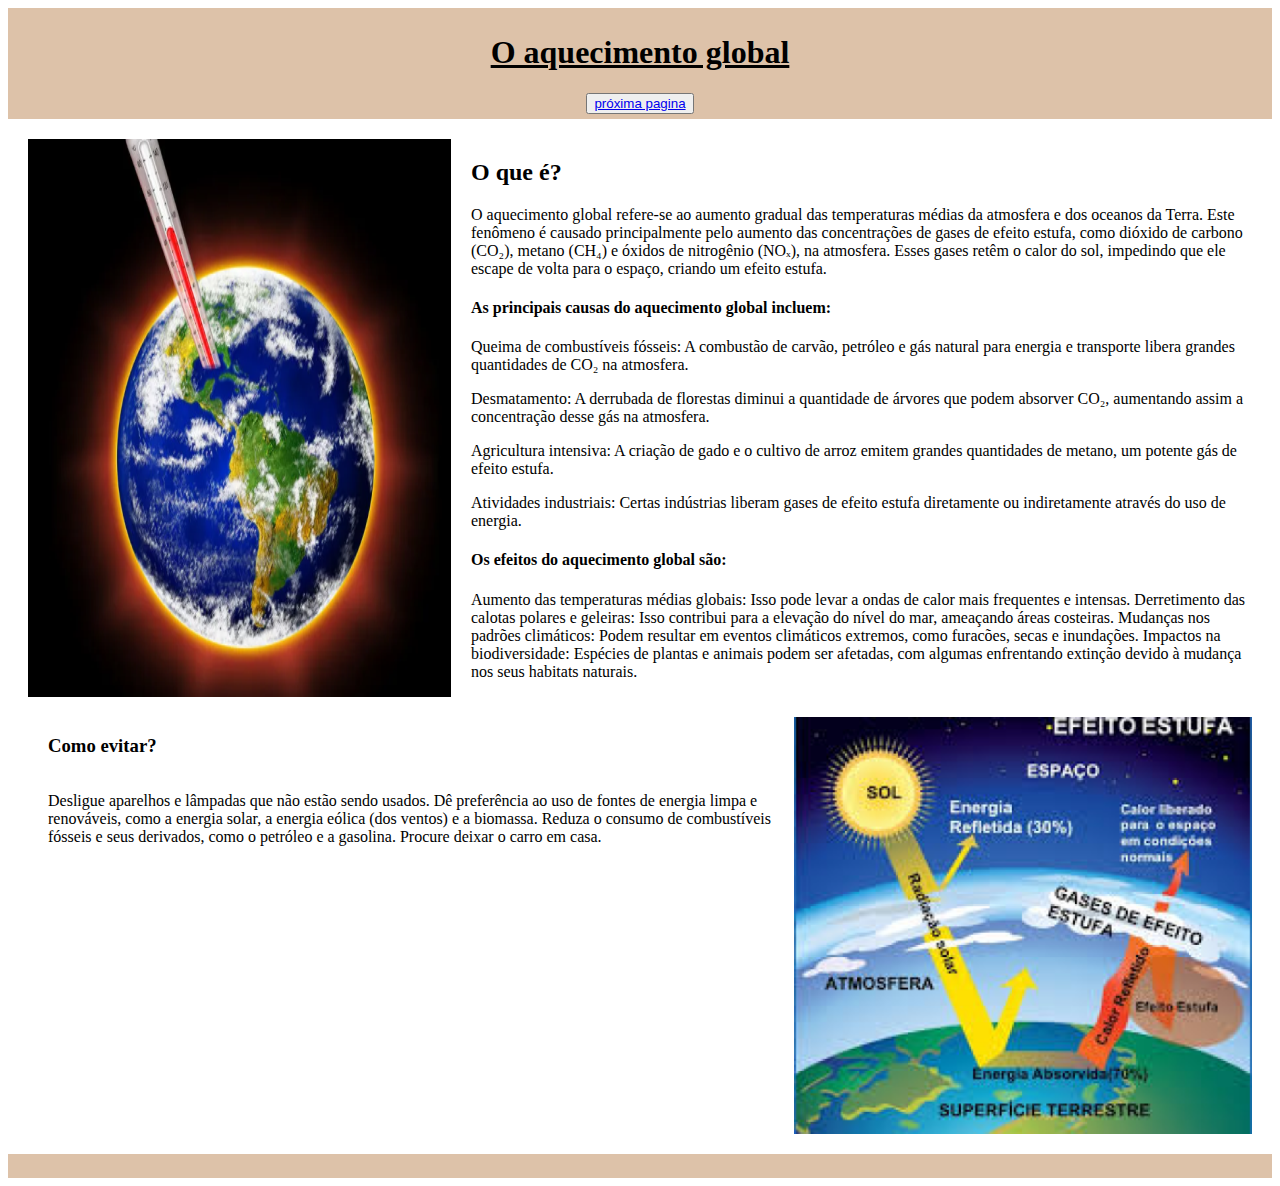
==== index.html @ edfc652d "index.htmlindex.html" ====
<!DOCTYPE html>
<html lang="pt-br">

<head>
    <meta charset="UTF-8">
    <meta name="viewport" content="width=device-width, initial-scale=1.0">
    <link rel="stylesheet" href="./style.css">
    <title>site informativo sobre o aquecimento global</title>
</head>

<body>
    <header>
        <h1>O aquecimento global</h1>
        <button><a href="pagina2.html">próxima pagina</a></button>
    </header>
    <main>
        <section class="intro">
            <img class="imagens" src="image 2.png" alt="terra">
            <div class="textos">
                <h2>O que é?</h2>
                <p>
                    O aquecimento global refere-se ao aumento gradual das temperaturas médias da atmosfera e dos oceanos da Terra. 
                    Este fenômeno é causado principalmente pelo aumento das concentrações de gases de efeito estufa, como dióxido de carbono (CO₂),
                    metano (CH₄) e óxidos de nitrogênio (NOₓ), na atmosfera. Esses gases retêm o calor do sol, impedindo que ele escape de volta para o espaço, 
                    criando um efeito estufa.
                </p>
                <h4>As principais causas do aquecimento global incluem:</h4>

                <p>Queima de combustíveis fósseis: A combustão de carvão, petróleo e gás natural para energia e transporte libera grandes quantidades
                    de CO₂ na atmosfera.</p>
                <p>Desmatamento: A derrubada de florestas diminui a quantidade de árvores que podem absorver CO₂, aumentando assim a concentração desse gás
                    na atmosfera.</p>
                <p>Agricultura intensiva: A criação de gado e o cultivo de arroz emitem grandes quantidades de metano, um potente gás de
                    efeito estufa.</p>
                <p>Atividades industriais: Certas indústrias liberam gases de efeito estufa diretamente ou indiretamente através do uso de energia.
                </p>
                <h4>Os efeitos do aquecimento global são:</h4>

                <p>
                    Aumento das temperaturas médias globais: Isso pode levar a ondas de calor mais frequentes e intensas.
                    Derretimento das calotas polares e geleiras: Isso contribui para a elevação do nível do mar, ameaçando áreas costeiras.
                    Mudanças nos padrões climáticos: Podem resultar em eventos climáticos extremos, como furacões, secas e inundações.
                    Impactos na biodiversidade: Espécies de plantas e animais podem ser afetadas, com algumas enfrentando extinção devido à mudança nos seus habitats naturais.
                </p>
            </div>
        </section>
        <section class="intro">
            <div class="textos">
                <h3>Como evitar?</h3>
                <p class="texto-2">
                    Desligue aparelhos e lâmpadas que não estão sendo usados. Dê preferência ao uso de fontes de energia
                    limpa e renováveis,
                    como a energia solar, a energia eólica (dos ventos) e a biomassa. Reduza o consumo de combustíveis
                    fósseis e seus derivados,
                    como o petróleo e a gasolina. Procure deixar o carro em casa.
                </p>
            </div>
            <img class="imagens" src="image 1.png" alt="efeito-stufa">
        </section>
    </main>

    <footer>
        <p></p>
    </footer>
</body>

</html>
---- style.css ----
header{
    background-color: #DDC2A9;
    padding: 5px;
    text-align: center;
}
footer{
    background-color: #DDC2A9;
    padding: 4px;
    text-align: center;
}

.intro{
    margin: 20px;
}

.imagens{
    width: 100%;
}

@media screen and (min-width: 1024px) {
    .intro{
    display: flex;
} }
.textos{
    padding-left: 20px;
}

.texto-2 {
    float: left;
}

h1 {
    text-decoration:underline;
}
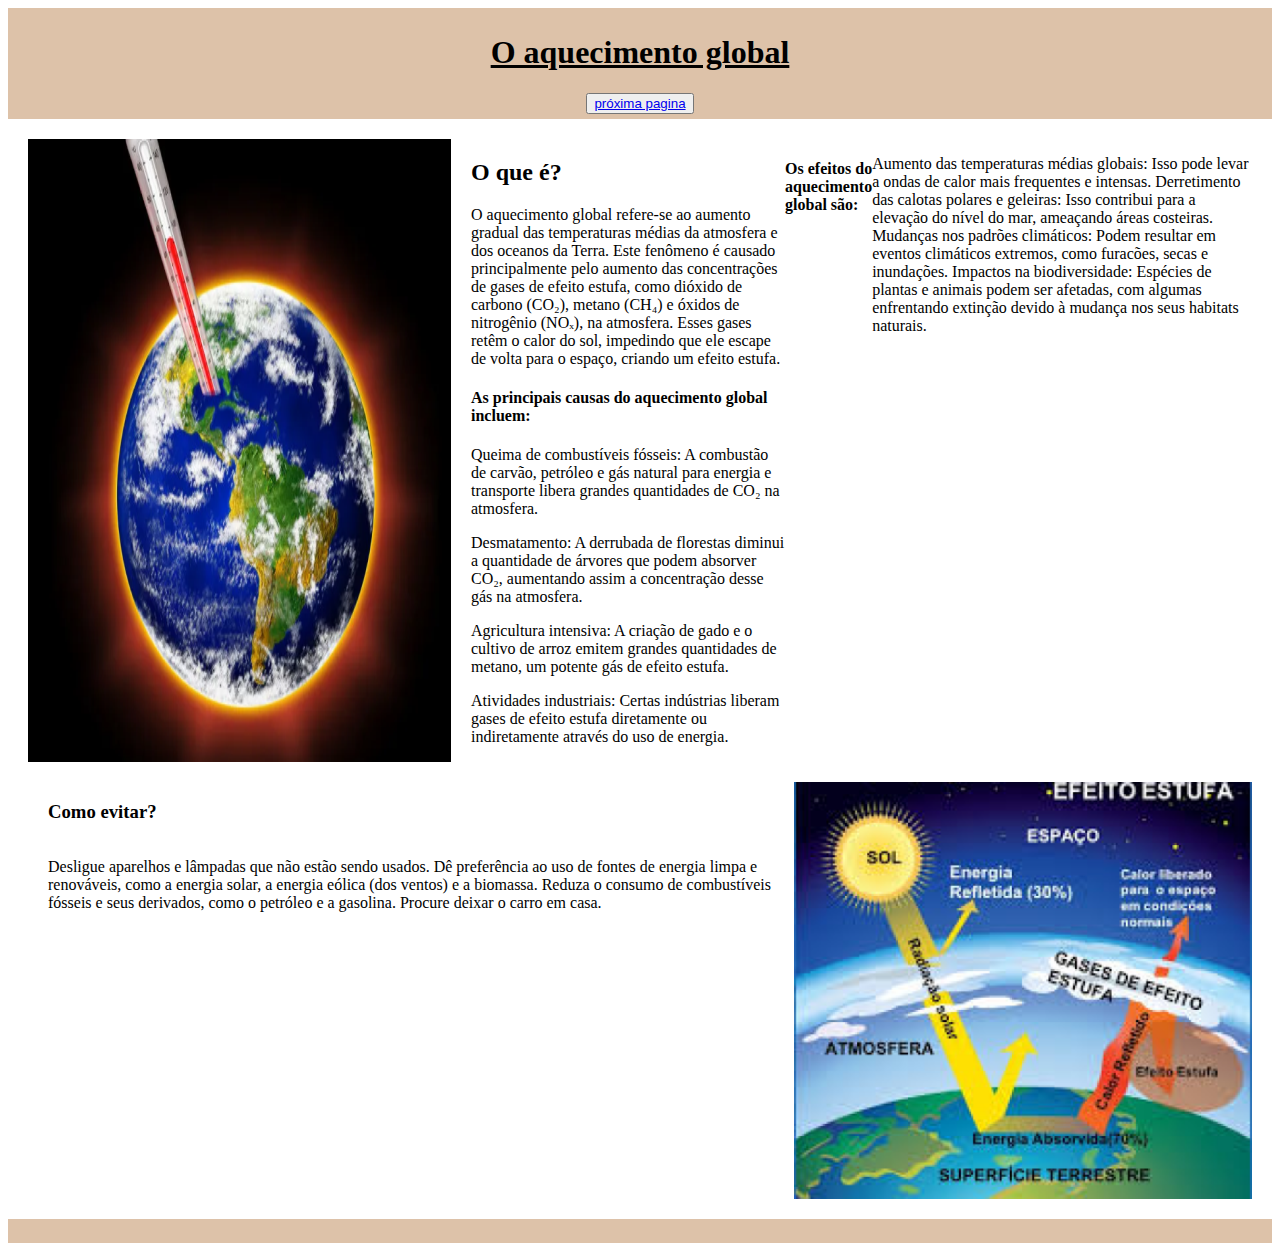
==== commit e1250eca: "index.html" ====
--- a/index.html
+++ b/index.html
@@ -34,15 +34,15 @@
                     efeito estufa.</p>
                 <p>Atividades industriais: Certas indústrias liberam gases de efeito estufa diretamente ou indiretamente através do uso de energia.
                 </p>
-                <h4>Os efeitos do aquecimento global são:</h4>
+            </div>
+            <h4>Os efeitos do aquecimento global são:</h4>
 
-                <p>
-                    Aumento das temperaturas médias globais: Isso pode levar a ondas de calor mais frequentes e intensas.
-                    Derretimento das calotas polares e geleiras: Isso contribui para a elevação do nível do mar, ameaçando áreas costeiras.
-                    Mudanças nos padrões climáticos: Podem resultar em eventos climáticos extremos, como furacões, secas e inundações.
-                    Impactos na biodiversidade: Espécies de plantas e animais podem ser afetadas, com algumas enfrentando extinção devido à mudança nos seus habitats naturais.
-                </p>
-            </div>
+            <p>
+                Aumento das temperaturas médias globais: Isso pode levar a ondas de calor mais frequentes e intensas.
+                Derretimento das calotas polares e geleiras: Isso contribui para a elevação do nível do mar, ameaçando áreas costeiras.
+                Mudanças nos padrões climáticos: Podem resultar em eventos climáticos extremos, como furacões, secas e inundações.
+                Impactos na biodiversidade: Espécies de plantas e animais podem ser afetadas, com algumas enfrentando extinção devido à mudança nos seus habitats naturais.
+            </p>
         </section>
         <section class="intro">
             <div class="textos">
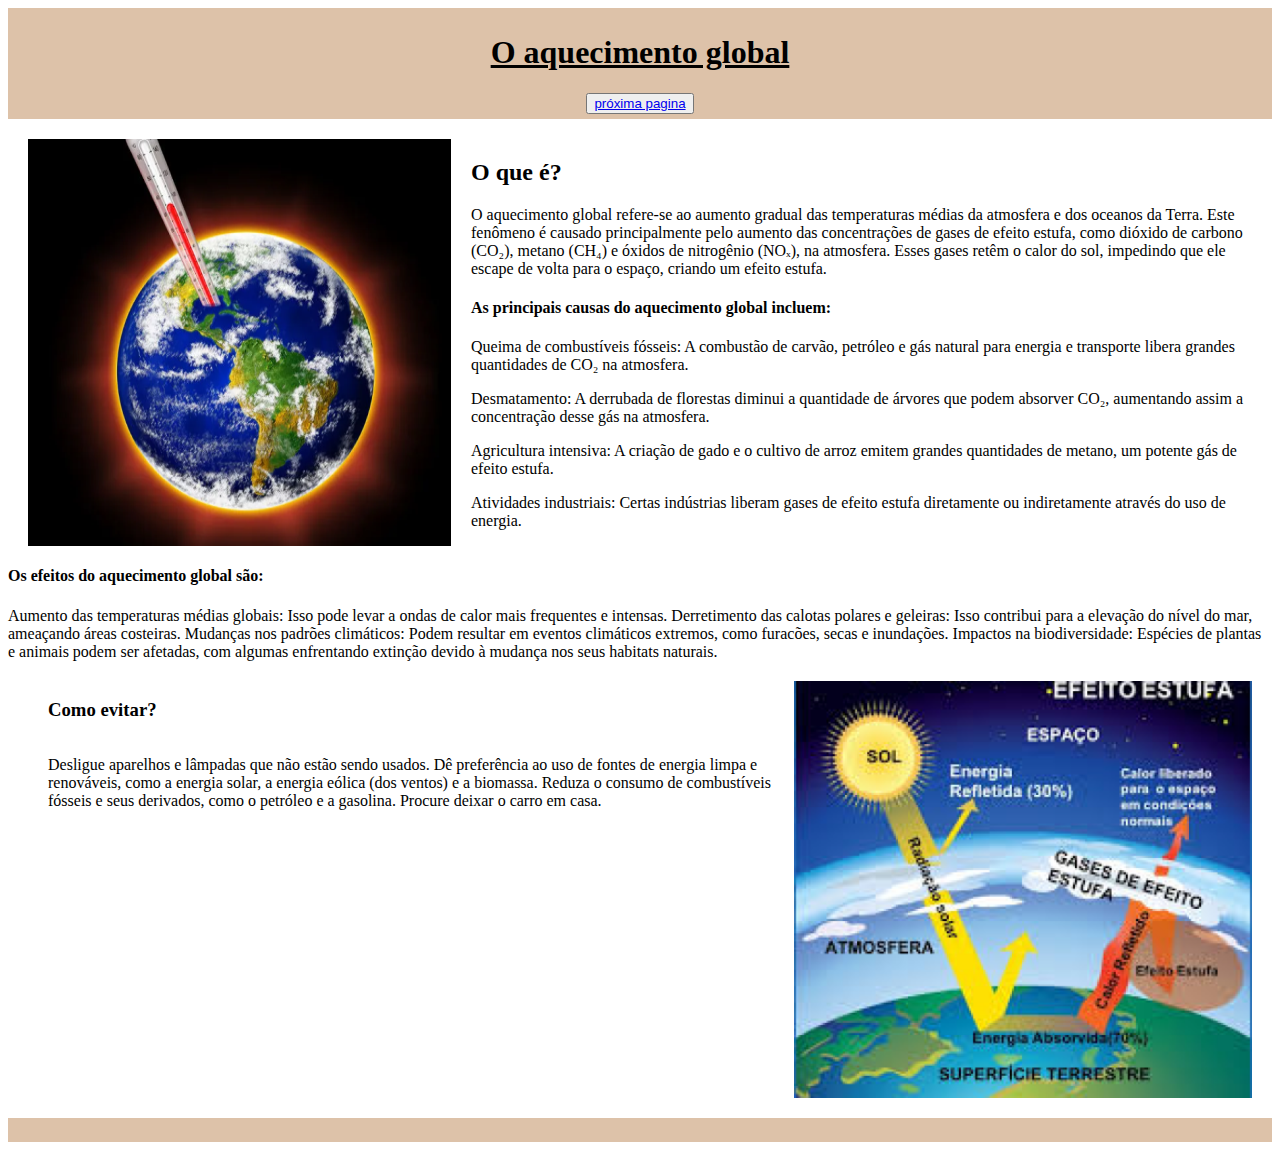
==== commit 3e01c387: "index.html" ====
--- a/index.html
+++ b/index.html
@@ -35,15 +35,15 @@
                 <p>Atividades industriais: Certas indústrias liberam gases de efeito estufa diretamente ou indiretamente através do uso de energia.
                 </p>
             </div>
-            <h4>Os efeitos do aquecimento global são:</h4>
+        </section>
+        <h4>Os efeitos do aquecimento global são:</h4>
 
-            <p>
-                Aumento das temperaturas médias globais: Isso pode levar a ondas de calor mais frequentes e intensas.
-                Derretimento das calotas polares e geleiras: Isso contribui para a elevação do nível do mar, ameaçando áreas costeiras.
-                Mudanças nos padrões climáticos: Podem resultar em eventos climáticos extremos, como furacões, secas e inundações.
-                Impactos na biodiversidade: Espécies de plantas e animais podem ser afetadas, com algumas enfrentando extinção devido à mudança nos seus habitats naturais.
-            </p>
-        </section>
+        <p>
+            Aumento das temperaturas médias globais: Isso pode levar a ondas de calor mais frequentes e intensas.
+            Derretimento das calotas polares e geleiras: Isso contribui para a elevação do nível do mar, ameaçando áreas costeiras.
+            Mudanças nos padrões climáticos: Podem resultar em eventos climáticos extremos, como furacões, secas e inundações.
+            Impactos na biodiversidade: Espécies de plantas e animais podem ser afetadas, com algumas enfrentando extinção devido à mudança nos seus habitats naturais.
+        </p>
         <section class="intro">
             <div class="textos">
                 <h3>Como evitar?</h3>
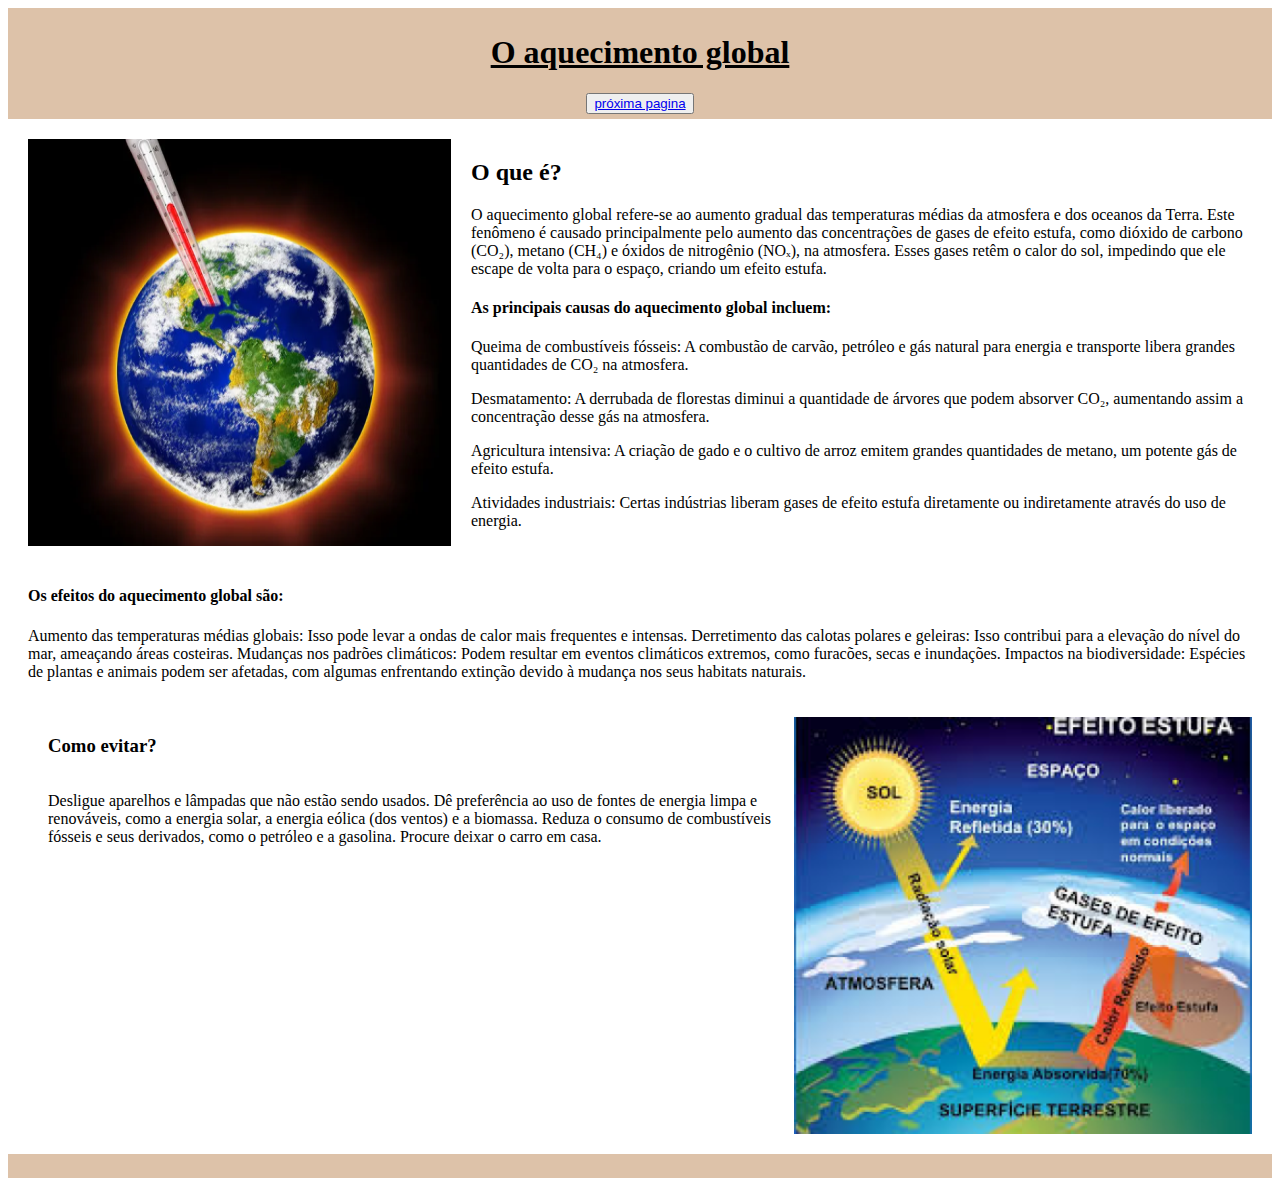
==== commit 4da4693f: "index.html" ====
--- a/index.html
+++ b/index.html
@@ -36,14 +36,17 @@
                 </p>
             </div>
         </section>
-        <h4>Os efeitos do aquecimento global são:</h4>
-
-        <p>
-            Aumento das temperaturas médias globais: Isso pode levar a ondas de calor mais frequentes e intensas.
-            Derretimento das calotas polares e geleiras: Isso contribui para a elevação do nível do mar, ameaçando áreas costeiras.
-            Mudanças nos padrões climáticos: Podem resultar em eventos climáticos extremos, como furacões, secas e inundações.
-            Impactos na biodiversidade: Espécies de plantas e animais podem ser afetadas, com algumas enfrentando extinção devido à mudança nos seus habitats naturais.
-        </p>
+        <section class="intro">
+            <div>
+            <h4>Os efeitos do aquecimento global são:</h4>
+            <p>
+                Aumento das temperaturas médias globais: Isso pode levar a ondas de calor mais frequentes e intensas.
+                Derretimento das calotas polares e geleiras: Isso contribui para a elevação do nível do mar, ameaçando áreas costeiras.
+                Mudanças nos padrões climáticos: Podem resultar em eventos climáticos extremos, como furacões, secas e inundações.
+                Impactos na biodiversidade: Espécies de plantas e animais podem ser afetadas, com algumas enfrentando extinção devido à mudança nos seus habitats naturais.
+            </p>
+            </div>
+        </section>
         <section class="intro">
             <div class="textos">
                 <h3>Como evitar?</h3>
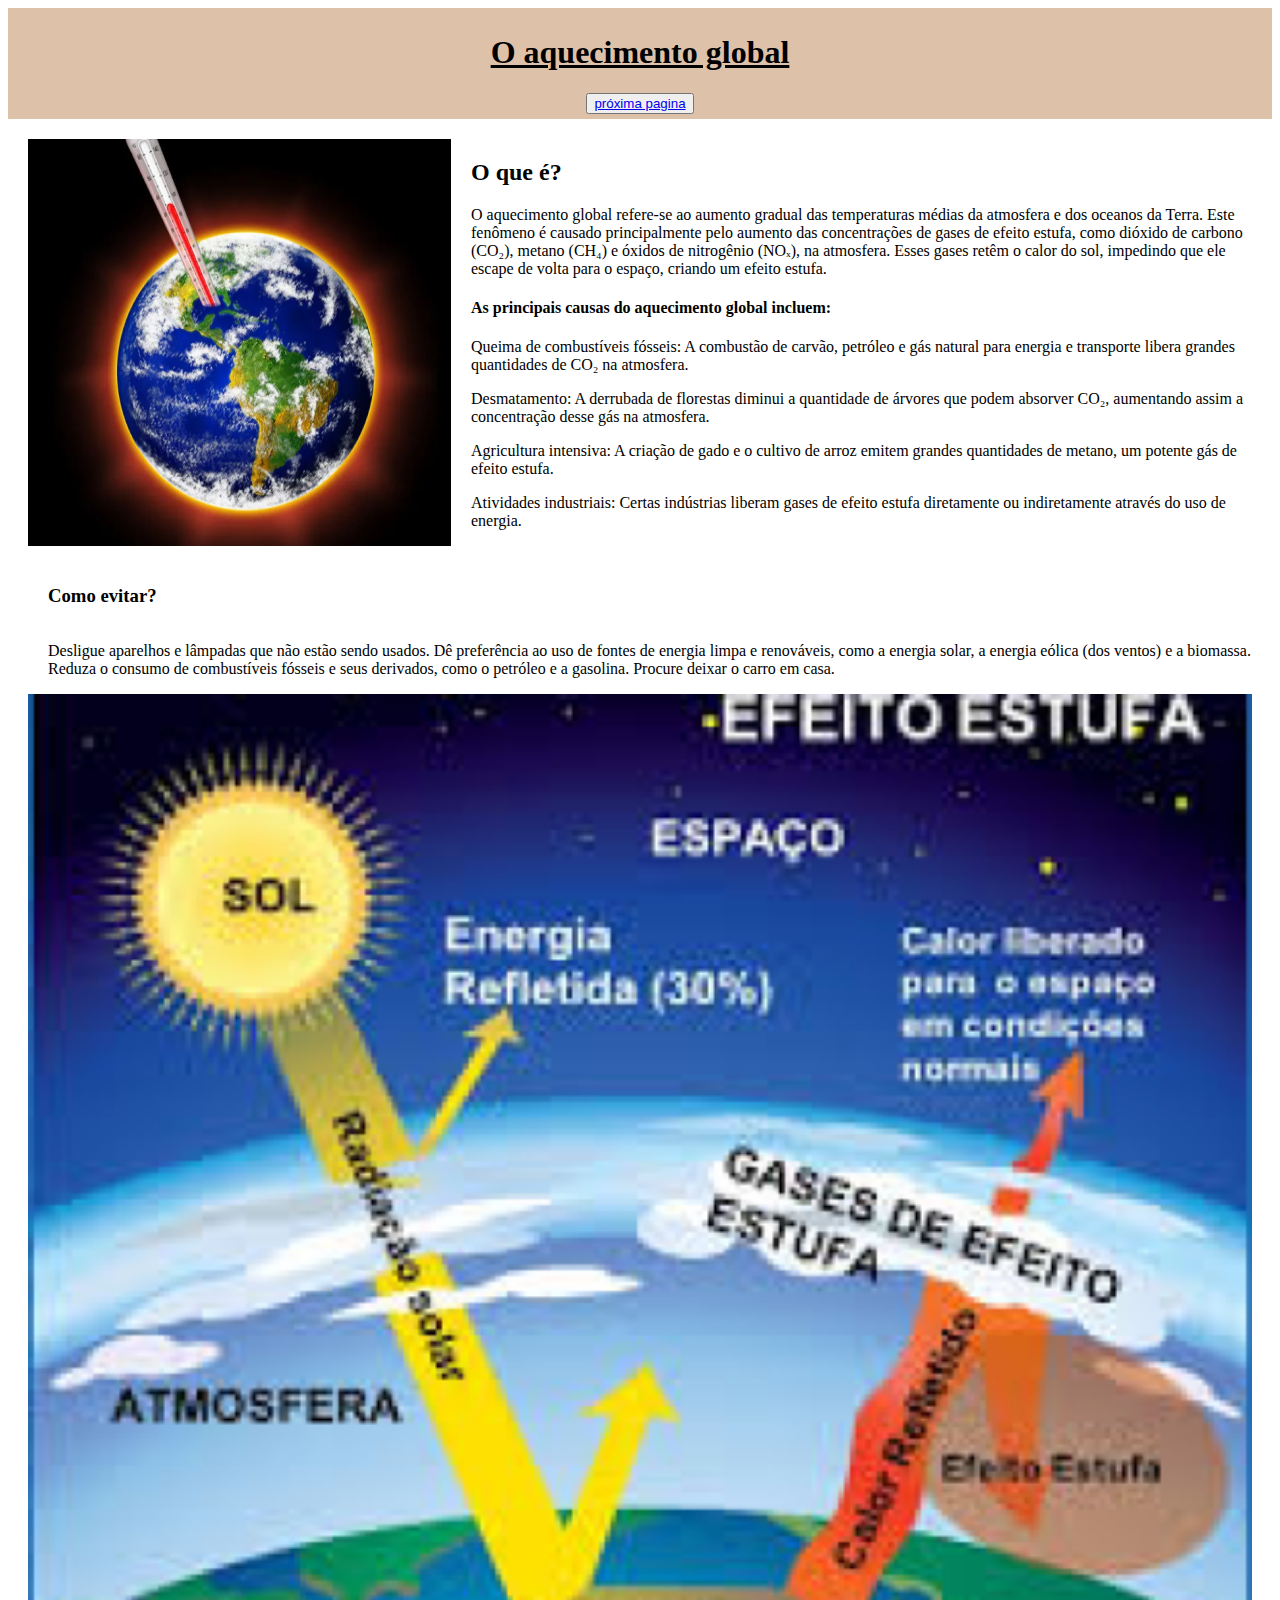
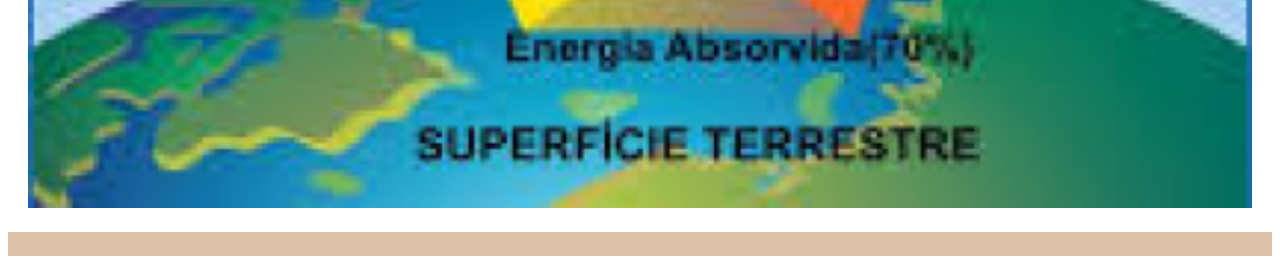
==== commit 1faee6ec: "index.html" ====
--- a/index.html
+++ b/index.html
@@ -36,8 +36,9 @@
                 </p>
             </div>
         </section>
+
         <section class="intro">
-            <div>
+            <div class="textos>
             <h4>Os efeitos do aquecimento global são:</h4>
             <p>
                 Aumento das temperaturas médias globais: Isso pode levar a ondas de calor mais frequentes e intensas.
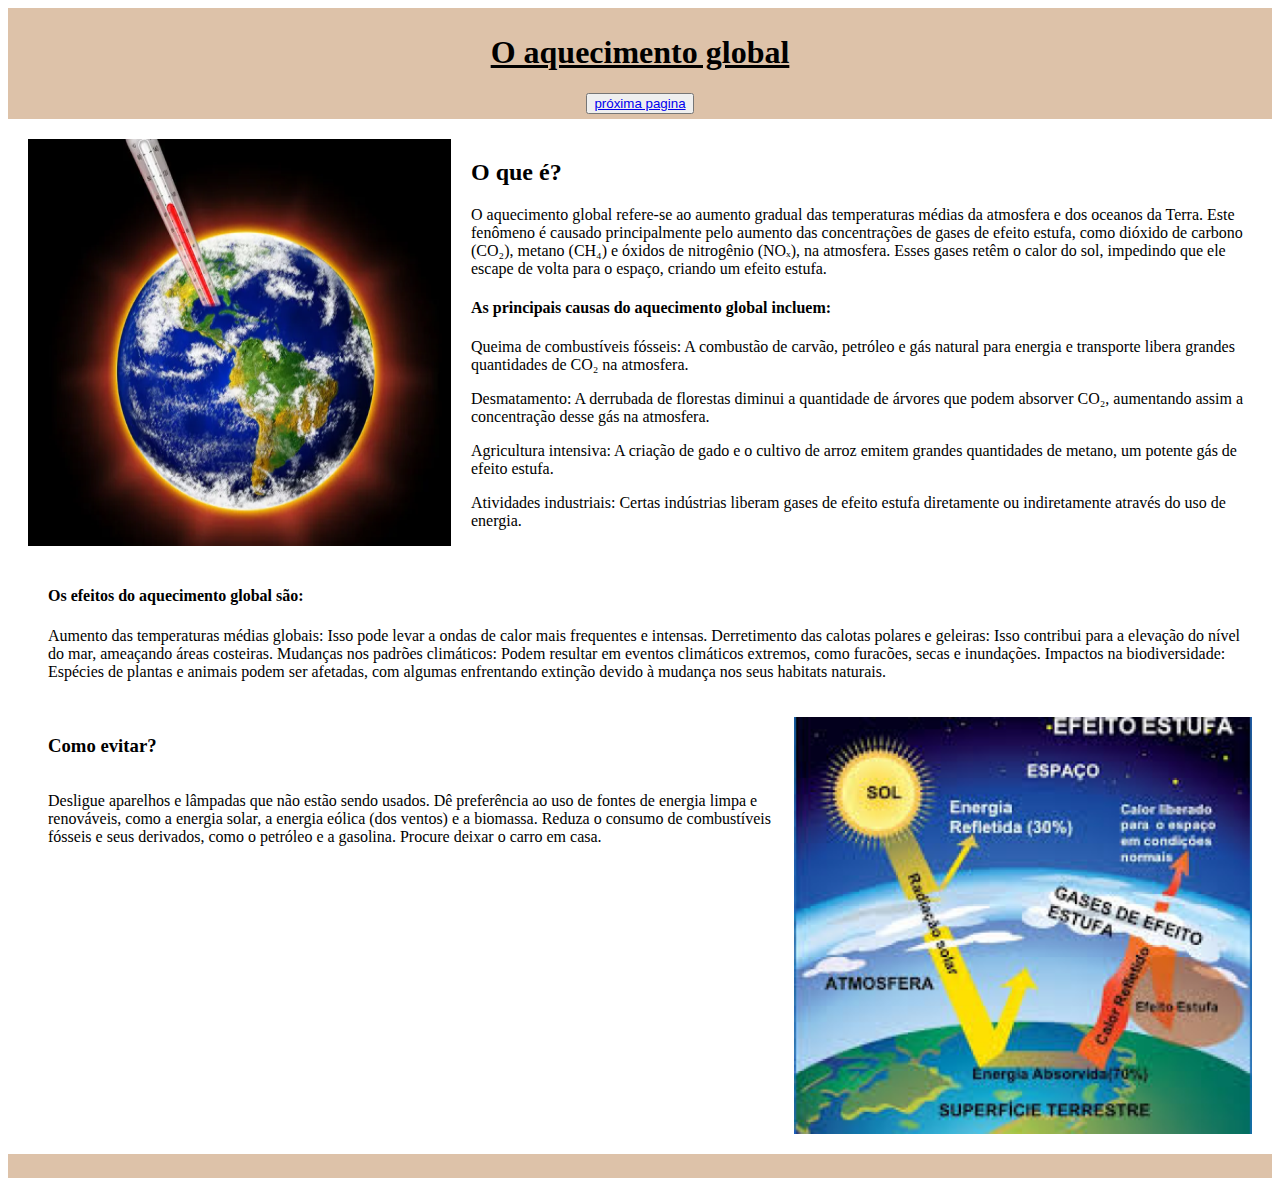
==== commit 2002a9c5: "." ====
--- a/index.html
+++ b/index.html
@@ -38,7 +38,7 @@
         </section>
 
         <section class="intro">
-            <div class="textos>
+            <div class="textos">
             <h4>Os efeitos do aquecimento global são:</h4>
             <p>
                 Aumento das temperaturas médias globais: Isso pode levar a ondas de calor mais frequentes e intensas.
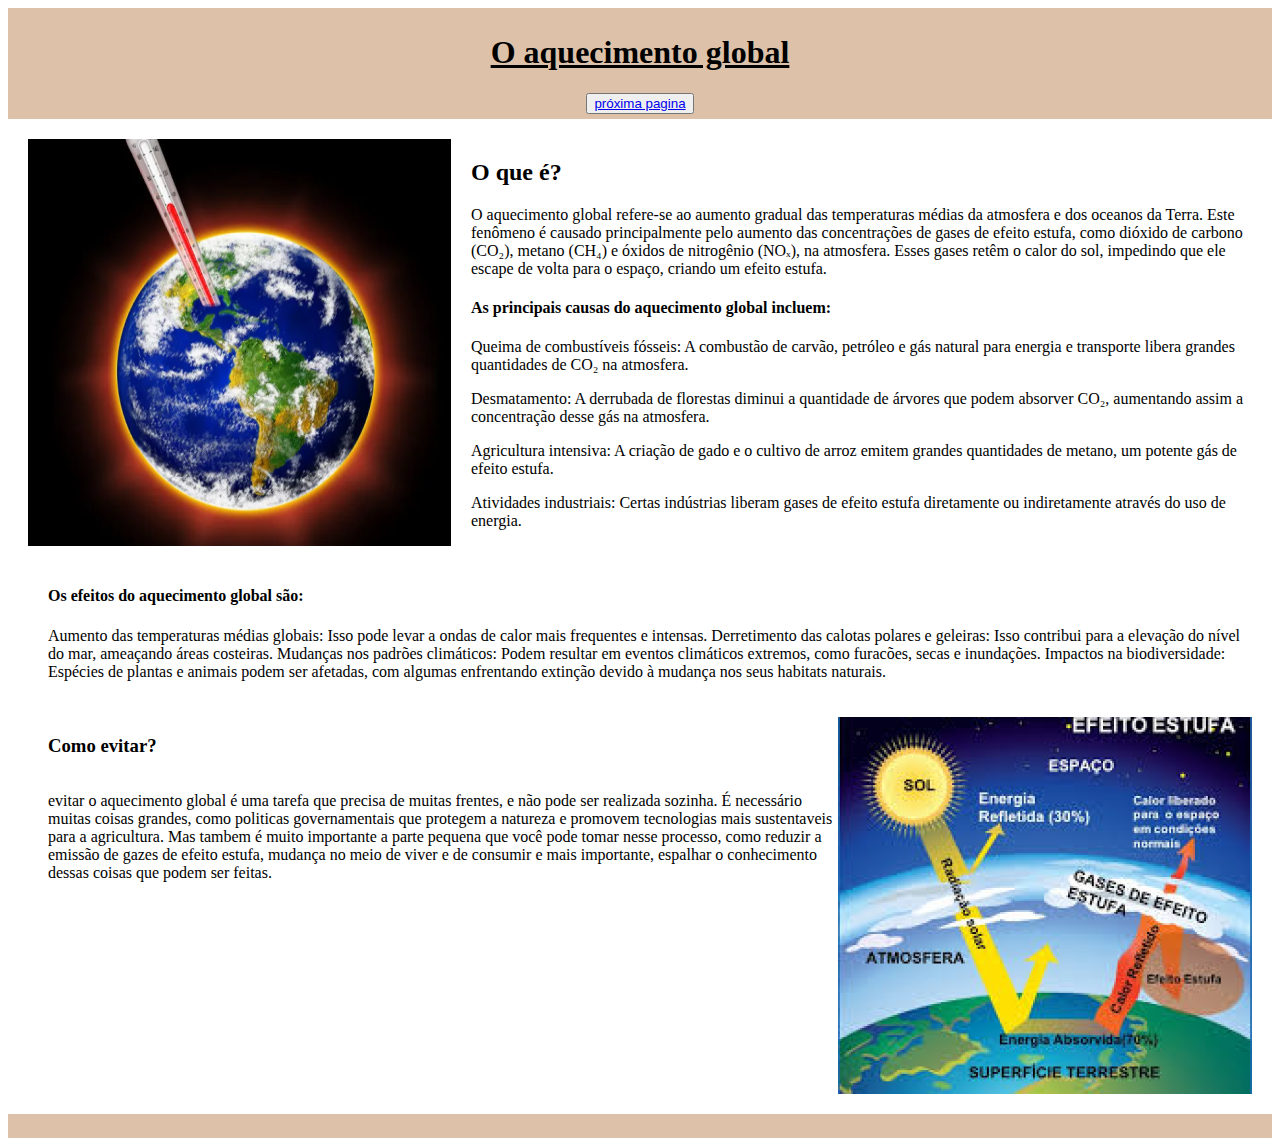
==== commit fca9fd63: "index.html" ====
--- a/index.html
+++ b/index.html
@@ -52,11 +52,12 @@
             <div class="textos">
                 <h3>Como evitar?</h3>
                 <p class="texto-2">
-                    Desligue aparelhos e lâmpadas que não estão sendo usados. Dê preferência ao uso de fontes de energia
-                    limpa e renováveis,
-                    como a energia solar, a energia eólica (dos ventos) e a biomassa. Reduza o consumo de combustíveis
-                    fósseis e seus derivados,
-                    como o petróleo e a gasolina. Procure deixar o carro em casa.
+                    evitar o aquecimento global é uma tarefa que precisa de muitas frentes, e não pode ser
+                    realizada sozinha. É necessário muitas coisas grandes, como politicas governamentais que protegem
+                    a natureza e promovem tecnologias mais sustentaveis para a agricultura. Mas tambem é muito importante
+                    a parte pequena que você pode tomar nesse processo, como reduzir a emissão de gazes  de efeito estufa,
+                    mudança no meio de viver e de consumir e mais importante, espalhar o conhecimento dessas coisas que podem
+                    ser feitas.
                 </p>
             </div>
             <img class="imagens" src="image 1.png" alt="efeito-stufa">
